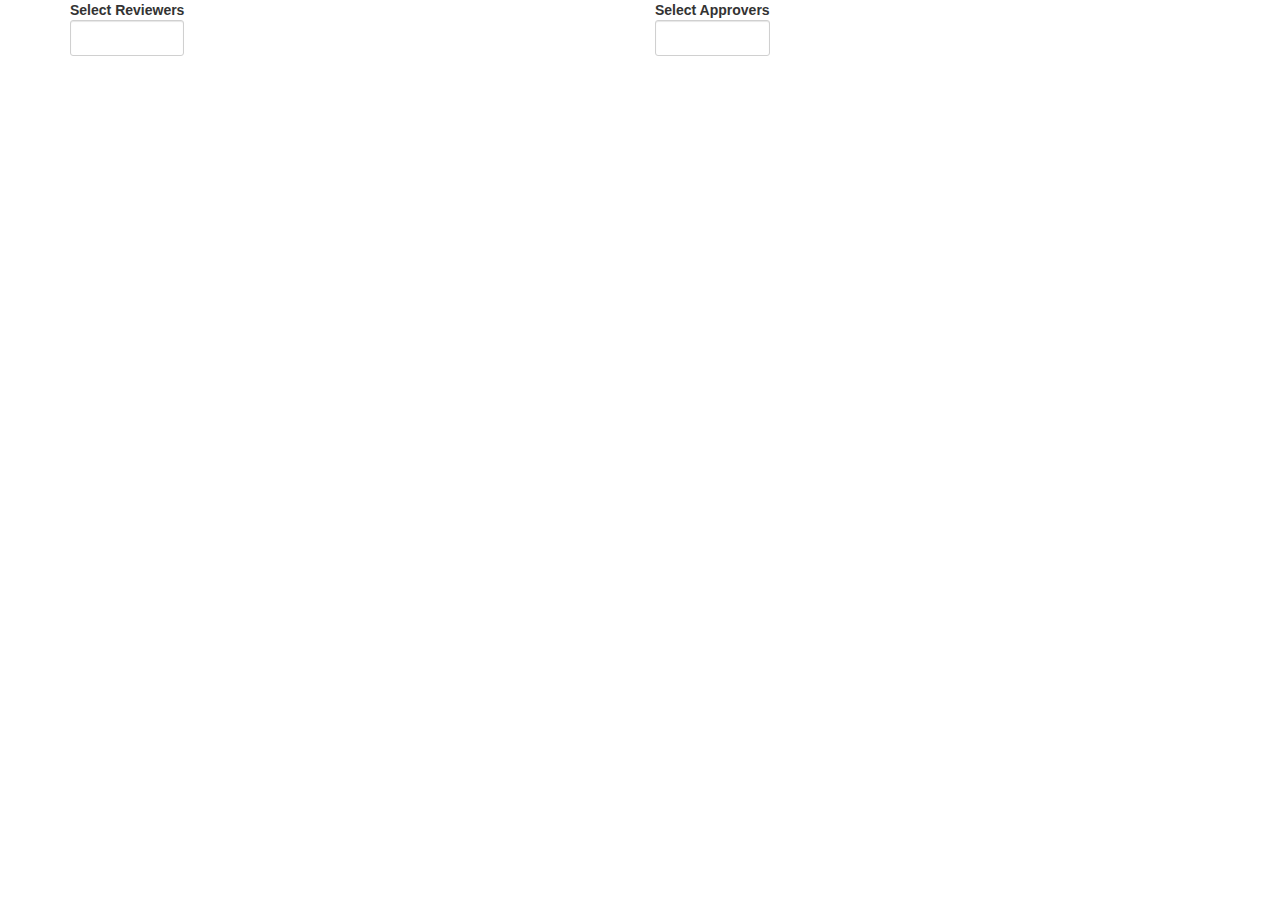
==== index.html @ ad866911 "initial commit for selectize example" ====
<!DOCTYPE html>
<html>
<head>
	<title></title>
	<!-- Latest compiled and minified CSS -->
<link rel="stylesheet" href="https://maxcdn.bootstrapcdn.com/bootstrap/3.3.7/css/bootstrap.min.css" integrity="sha384-BVYiiSIFeK1dGmJRAkycuHAHRg32OmUcww7on3RYdg4Va+PmSTsz/K68vbdEjh4u" crossorigin="anonymous">

<link rel="stylesheet" type="text/css" href="styles.css">
<link rel="stylesheet" type="text/css" href="selectize.default.css"> 
<!-- Latest compiled and minified JavaScript -->
<script src="jquery-3.1.1.min.js" type="text/javascript"></script>
<script src="https://maxcdn.bootstrapcdn.com/bootstrap/3.3.7/js/bootstrap.min.js" integrity="sha384-Tc5IQib027qvyjSMfHjOMaLkfuWVxZxUPnCJA7l2mCWNIpG9mGCD8wGNIcPD7Txa" crossorigin="anonymous"></script>
<script src="selectize.min.js" type="text/javascript"></script>


<style>

</style>
</head>
<body>
<div class="container">
	<div class="row">
		<div class="col-md-6 col-sm-12">
		 <label>Select Reviewers
		    <select multiple>
		      <option value="0">Zero</option>
		      <option value="1">One</option>
		      <option value="2">Two</option>
		      <option value="3">Three</option>
		      <option value="4">Four</option>
		    </select>
		  </label>
		</div>
		<div class="col-md-6 col-sm-12">
			<label>Select Approvers
		    <select multiple>
		      <option value="0">Zero</option>
		      <option value="1">One</option>
		      <option value="2">Two</option>
		      <option value="3">Three</option>
		      <option value="4">Four</option>
		    </select>
		  </label>
		</div>
	</div><!--/.row main-->

</div><!--/.container-->
<script>
$(function() {
  $('select').selectize({});
});
</script>
</body>
</html>
---- selectize.default.css ----
/**
 * selectize.default.css (v0.12.4) - Default Theme
 * Copyright (c) 2013–2015 Brian Reavis & contributors
 *
 * Licensed under the Apache License, Version 2.0 (the "License"); you may not use this
 * file except in compliance with the License. You may obtain a copy of the License at:
 * http://www.apache.org/licenses/LICENSE-2.0
 *
 * Unless required by applicable law or agreed to in writing, software distributed under
 * the License is distributed on an "AS IS" BASIS, WITHOUT WARRANTIES OR CONDITIONS OF
 * ANY KIND, either express or implied. See the License for the specific language
 * governing permissions and limitations under the License.
 *
 * @author Brian Reavis <brian@thirdroute.com>
 */
.selectize-control.plugin-drag_drop.multi > .selectize-input > div.ui-sortable-placeholder {
  visibility: visible !important;
  background: #f2f2f2 !important;
  background: rgba(0, 0, 0, 0.06) !important;
  border: 0 none !important;
  -webkit-box-shadow: inset 0 0 12px 4px #ffffff;
  box-shadow: inset 0 0 12px 4px #ffffff;
}
.selectize-control.plugin-drag_drop .ui-sortable-placeholder::after {
  content: '!';
  visibility: hidden;
}
.selectize-control.plugin-drag_drop .ui-sortable-helper {
  -webkit-box-shadow: 0 2px 5px rgba(0, 0, 0, 0.2);
  box-shadow: 0 2px 5px rgba(0, 0, 0, 0.2);
}
.selectize-dropdown-header {
  position: relative;
  padding: 5px 8px;
  border-bottom: 1px solid #d0d0d0;
  background: #f8f8f8;
  -webkit-border-radius: 3px 3px 0 0;
  -moz-border-radius: 3px 3px 0 0;
  border-radius: 3px 3px 0 0;
}
.selectize-dropdown-header-close {
  position: absolute;
  right: 8px;
  top: 50%;
  color: #303030;
  opacity: 0.4;
  margin-top: -12px;
  line-height: 20px;
  font-size: 20px !important;
}
.selectize-dropdown-header-close:hover {
  color: #000000;
}
.selectize-dropdown.plugin-optgroup_columns .optgroup {
  border-right: 1px solid #f2f2f2;
  border-top: 0 none;
  float: left;
  -webkit-box-sizing: border-box;
  -moz-box-sizing: border-box;
  box-sizing: border-box;
}
.selectize-dropdown.plugin-optgroup_columns .optgroup:last-child {
  border-right: 0 none;
}
.selectize-dropdown.plugin-optgroup_columns .optgroup:before {
  display: none;
}
.selectize-dropdown.plugin-optgroup_columns .optgroup-header {
  border-top: 0 none;
}
.selectize-control.plugin-remove_button [data-value] {
  position: relative;
  padding-right: 24px !important;
}
.selectize-control.plugin-remove_button [data-value] .remove {
  z-index: 1;
  /* fixes ie bug (see #392) */
  position: absolute;
  top: 0;
  right: 0;
  bottom: 0;
  width: 17px;
  text-align: center;
  font-weight: bold;
  font-size: 12px;
  color: inherit;
  text-decoration: none;
  vertical-align: middle;
  display: inline-block;
  padding: 2px 0 0 0;
  border-left: 1px solid #0073bb;
  -webkit-border-radius: 0 2px 2px 0;
  -moz-border-radius: 0 2px 2px 0;
  border-radius: 0 2px 2px 0;
  -webkit-box-sizing: border-box;
  -moz-box-sizing: border-box;
  box-sizing: border-box;
}
.selectize-control.plugin-remove_button [data-value] .remove:hover {
  background: rgba(0, 0, 0, 0.05);
}
.selectize-control.plugin-remove_button [data-value].active .remove {
  border-left-color: #00578d;
}
.selectize-control.plugin-remove_button .disabled [data-value] .remove:hover {
  background: none;
}
.selectize-control.plugin-remove_button .disabled [data-value] .remove {
  border-left-color: #aaaaaa;
}
.selectize-control.plugin-remove_button .remove-single {
  position: absolute;
  right: 28px;
  top: 6px;
  font-size: 23px;
}
.selectize-control {
  position: relative;
}
.selectize-dropdown,
.selectize-input,
.selectize-input input {
  color: #303030;
  font-family: inherit;
  font-size: 13px;
  line-height: 18px;
  -webkit-font-smoothing: inherit;
}
.selectize-input,
.selectize-control.single .selectize-input.input-active {
  background: #ffffff;
  cursor: text;
  display: inline-block;
}
.selectize-input {
  border: 1px solid #d0d0d0;
  padding: 8px 8px;
  display: inline-block;
  width: 100%;
  overflow: hidden;
  position: relative;
  z-index: 1;
  -webkit-box-sizing: border-box;
  -moz-box-sizing: border-box;
  box-sizing: border-box;
  -webkit-box-shadow: inset 0 1px 1px rgba(0, 0, 0, 0.1);
  box-shadow: inset 0 1px 1px rgba(0, 0, 0, 0.1);
  -webkit-border-radius: 3px;
  -moz-border-radius: 3px;
  border-radius: 3px;
}
.selectize-control.multi .selectize-input.has-items {
  padding: 5px 8px 2px;
}
.selectize-input.full {
  background-color: #ffffff;
}
.selectize-input.disabled,
.selectize-input.disabled * {
  cursor: default !important;
}
.selectize-input.focus {
  -webkit-box-shadow: inset 0 1px 2px rgba(0, 0, 0, 0.15);
  box-shadow: inset 0 1px 2px rgba(0, 0, 0, 0.15);
}
.selectize-input.dropdown-active {
  -webkit-border-radius: 3px 3px 0 0;
  -moz-border-radius: 3px 3px 0 0;
  border-radius: 3px 3px 0 0;
}
.selectize-input > * {
  vertical-align: baseline;
  display: -moz-inline-stack;
  display: inline-block;
  zoom: 1;
  *display: inline;
}
.selectize-control.multi .selectize-input > div {
  cursor: pointer;
  margin: 0 3px 3px 0;
  padding: 2px 6px;
  background: #1da7ee;
  color: #ffffff;
  border: 1px solid #0073bb;
}
.selectize-control.multi .selectize-input > div.active {
  background: #92c836;
  color: #ffffff;
  border: 1px solid #00578d;
}
.selectize-control.multi .selectize-input.disabled > div,
.selectize-control.multi .selectize-input.disabled > div.active {
  color: #ffffff;
  background: #d2d2d2;
  border: 1px solid #aaaaaa;
}
.selectize-input > input {
  display: inline-block !important;
  padding: 0 !important;
  min-height: 0 !important;
  max-height: none !important;
  max-width: 100% !important;
  margin: 0 1px !important;
  text-indent: 0 !important;
  border: 0 none !important;
  background: none !important;
  line-height: inherit !important;
  -webkit-user-select: auto !important;
  -webkit-box-shadow: none !important;
  box-shadow: none !important;
}
.selectize-input > input::-ms-clear {
  display: none;
}
.selectize-input > input:focus {
  outline: none !important;
}
.selectize-input::after {
  content: ' ';
  display: block;
  clear: left;
}
.selectize-input.dropdown-active::before {
  content: ' ';
  display: block;
  position: absolute;
  background: #f0f0f0;
  height: 1px;
  bottom: 0;
  left: 0;
  right: 0;
}
.selectize-dropdown {
  position: absolute;
  z-index: 10;
  border: 1px solid #d0d0d0;
  background: #ffffff;
  margin: -1px 0 0 0;
  border-top: 0 none;
  -webkit-box-sizing: border-box;
  -moz-box-sizing: border-box;
  box-sizing: border-box;
  -webkit-box-shadow: 0 1px 3px rgba(0, 0, 0, 0.1);
  box-shadow: 0 1px 3px rgba(0, 0, 0, 0.1);
  -webkit-border-radius: 0 0 3px 3px;
  -moz-border-radius: 0 0 3px 3px;
  border-radius: 0 0 3px 3px;
}
.selectize-dropdown [data-selectable] {
  cursor: pointer;
  overflow: hidden;
}
.selectize-dropdown [data-selectable] .highlight {
  background: rgba(125, 168, 208, 0.2);
  -webkit-border-radius: 1px;
  -moz-border-radius: 1px;
  border-radius: 1px;
}
.selectize-dropdown [data-selectable],
.selectize-dropdown .optgroup-header {
  padding: 5px 8px;
}
.selectize-dropdown .optgroup:first-child .optgroup-header {
  border-top: 0 none;
}
.selectize-dropdown .optgroup-header {
  color: #303030;
  background: #ffffff;
  cursor: default;
}
.selectize-dropdown .active {
  background-color: #f5fafd;
  color: #495c68;
}
.selectize-dropdown .active.create {
  color: #495c68;
}
.selectize-dropdown .create {
  color: rgba(48, 48, 48, 0.5);
}
.selectize-dropdown-content {
  overflow-y: auto;
  overflow-x: hidden;
  max-height: 200px;
  -webkit-overflow-scrolling: touch;
}
.selectize-control.single .selectize-input,
.selectize-control.single .selectize-input input {
  cursor: pointer;
}
.selectize-control.single .selectize-input.input-active,
.selectize-control.single .selectize-input.input-active input {
  cursor: text;
}
.selectize-control.single .selectize-input:after {
  content: ' ';
  display: block;
  position: absolute;
  top: 50%;
  right: 15px;
  margin-top: -3px;
  width: 0;
  height: 0;
  border-style: solid;
  border-width: 5px 5px 0 5px;
  border-color: #808080 transparent transparent transparent;
}
.selectize-control.single .selectize-input.dropdown-active:after {
  margin-top: -4px;
  border-width: 0 5px 5px 5px;
  border-color: transparent transparent #808080 transparent;
}
.selectize-control.rtl.single .selectize-input:after {
  left: 15px;
  right: auto;
}
.selectize-control.rtl .selectize-input > input {
  margin: 0 4px 0 -2px !important;
}
.selectize-control .selectize-input.disabled {
  opacity: 0.5;
  background-color: #fafafa;
}
.selectize-control.multi .selectize-input.has-items {
  padding-left: 5px;
  padding-right: 5px;
}
.selectize-control.multi .selectize-input.disabled [data-value] {
  color: #999;
  text-shadow: none;
  background: none;
  -webkit-box-shadow: none;
  box-shadow: none;
}
.selectize-control.multi .selectize-input.disabled [data-value],
.selectize-control.multi .selectize-input.disabled [data-value] .remove {
  border-color: #e6e6e6;
}
.selectize-control.multi .selectize-input.disabled [data-value] .remove {
  background: none;
}
.selectize-control.multi .selectize-input [data-value] {
  text-shadow: 0 1px 0 rgba(0, 51, 83, 0.3);
  -webkit-border-radius: 3px;
  -moz-border-radius: 3px;
  border-radius: 3px;
  background-color: #1b9dec;
  background-image: -moz-linear-gradient(top, #1da7ee, #178ee9);
  background-image: -webkit-gradient(linear, 0 0, 0 100%, from(#1da7ee), to(#178ee9));
  background-image: -webkit-linear-gradient(top, #1da7ee, #178ee9);
  background-image: -o-linear-gradient(top, #1da7ee, #178ee9);
  background-image: linear-gradient(to bottom, #1da7ee, #178ee9);
  background-repeat: repeat-x;
  filter: progid:DXImageTransform.Microsoft.gradient(startColorstr='#ff1da7ee', endColorstr='#ff178ee9', GradientType=0);
  -webkit-box-shadow: 0 1px 0 rgba(0,0,0,0.2),inset 0 1px rgba(255,255,255,0.03);
  box-shadow: 0 1px 0 rgba(0,0,0,0.2),inset 0 1px rgba(255,255,255,0.03);
}
.selectize-control.multi .selectize-input [data-value].active {
  background-color: #0085d4;
  background-image: -moz-linear-gradient(top, #008fd8, #0075cf);
  background-image: -webkit-gradient(linear, 0 0, 0 100%, from(#008fd8), to(#0075cf));
  background-image: -webkit-linear-gradient(top, #008fd8, #0075cf);
  background-image: -o-linear-gradient(top, #008fd8, #0075cf);
  background-image: linear-gradient(to bottom, #008fd8, #0075cf);
  background-repeat: repeat-x;
  filter: progid:DXImageTransform.Microsoft.gradient(startColorstr='#ff008fd8', endColorstr='#ff0075cf', GradientType=0);
}
.selectize-control.single .selectize-input {
  -webkit-box-shadow: 0 1px 0 rgba(0,0,0,0.05), inset 0 1px 0 rgba(255,255,255,0.8);
  box-shadow: 0 1px 0 rgba(0,0,0,0.05), inset 0 1px 0 rgba(255,255,255,0.8);
  background-color: #f9f9f9;
  background-image: -moz-linear-gradient(top, #fefefe, #f2f2f2);
  background-image: -webkit-gradient(linear, 0 0, 0 100%, from(#fefefe), to(#f2f2f2));
  background-image: -webkit-linear-gradient(top, #fefefe, #f2f2f2);
  background-image: -o-linear-gradient(top, #fefefe, #f2f2f2);
  background-image: linear-gradient(to bottom, #fefefe, #f2f2f2);
  background-repeat: repeat-x;
  filter: progid:DXImageTransform.Microsoft.gradient(startColorstr='#fffefefe', endColorstr='#fff2f2f2', GradientType=0);
}
.selectize-control.single .selectize-input,
.selectize-dropdown.single {
  border-color: #b8b8b8;
}
.selectize-dropdown .optgroup-header {
  padding-top: 7px;
  font-weight: bold;
  font-size: 0.85em;
}
.selectize-dropdown .optgroup {
  border-top: 1px solid #f0f0f0;
}
.selectize-dropdown .optgroup:first-child {
  border-top: 0 none;
}
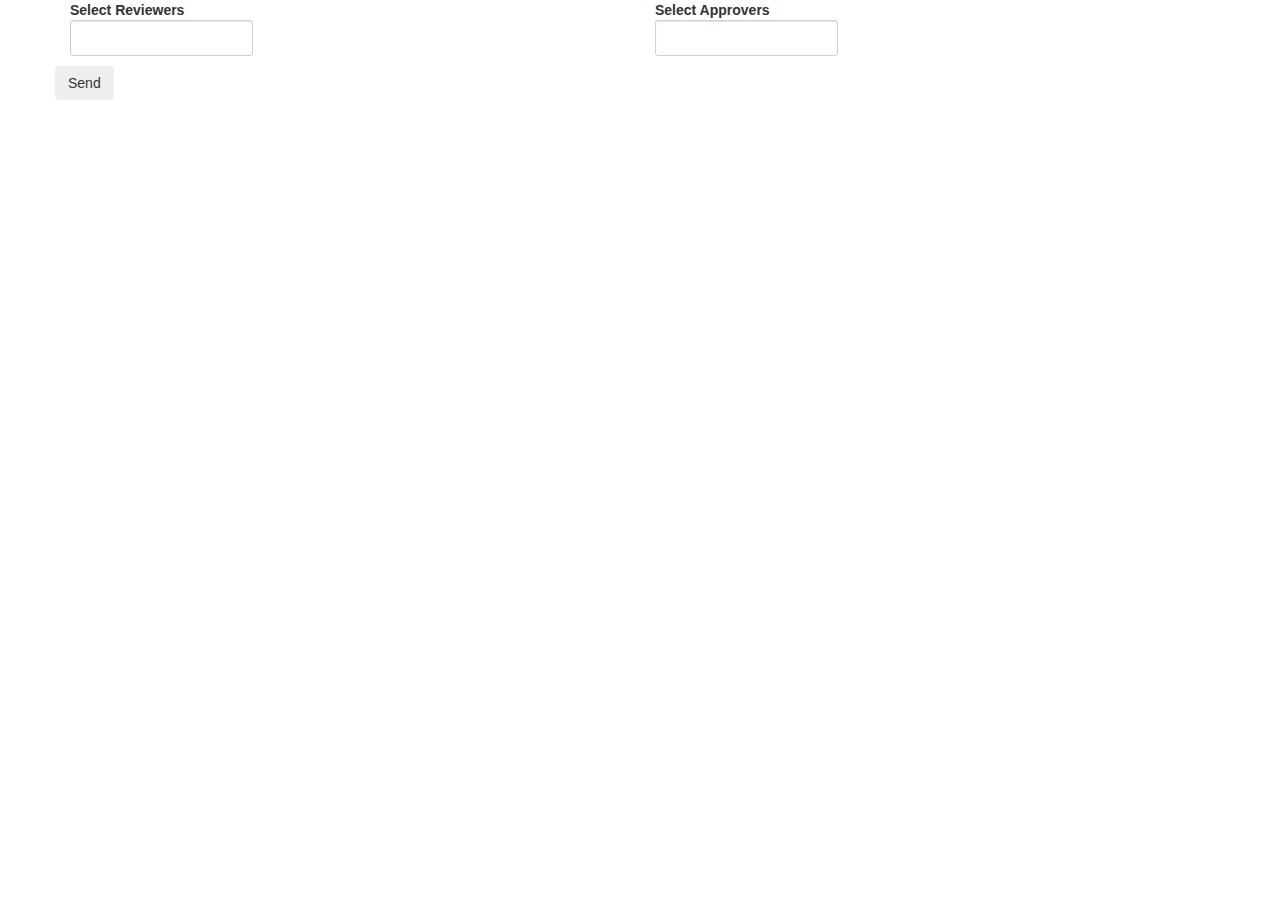
==== commit e75e5774: "added button to the form, changed the first select oprions to be generated from array, added sort fi" ====
--- a/index.html
+++ b/index.html
@@ -14,7 +14,7 @@
 
 
 <style>
-
+.selectize-control { width: 160%; }
 </style>
 </head>
 <body>
@@ -22,7 +22,14 @@
 	<div class="row">
 		<div class="col-md-6 col-sm-12">
 		 <label>Select Reviewers
-		    <select multiple>
+		    <select multiple id="select1">
+		      
+		    </select>
+		  </label>
+		</div>
+		<div class="col-md-6 col-sm-12">
+			<label>Select Approvers
+		    <select multiple id="select2">
 		      <option value="0">Zero</option>
 		      <option value="1">One</option>
 		      <option value="2">Two</option>
@@ -31,24 +38,35 @@
 		    </select>
 		  </label>
 		</div>
-		<div class="col-md-6 col-sm-12">
-			<label>Select Approvers
-		    <select multiple>
-		      <option value="0">Zero</option>
-		      <option value="1">One</option>
-		      <option value="2">Two</option>
-		      <option value="3">Three</option>
-		      <option value="4">Four</option>
-		    </select>
-		  </label>
-		</div>
+
+		<button class="btn btn-large" id="btnSendForReview">Send</button>
 	</div><!--/.row main-->
 
 </div><!--/.container-->
 <script>
 $(function() {
-  $('select').selectize({});
+
+$("#select1").selectize({
+	delimiter:',',
+	
+	options: [{id:1, title:'Sam'},{id:2, title:'Alice'}],
+	valueField:'id',
+	labelField:'title',
+	 searchField: 'title',
+	 sortField:'title'
+
 });
+    
+	
+	$('#select2').selectize({});
+
+ });
+ //var selectizeControl = $select[0].selectize;
+
+ //selectizeControl.on('change', function(){
+ //	var test = selectize.getValue();
+ //	alert (test);
+
 </script>
 </body>
 </html>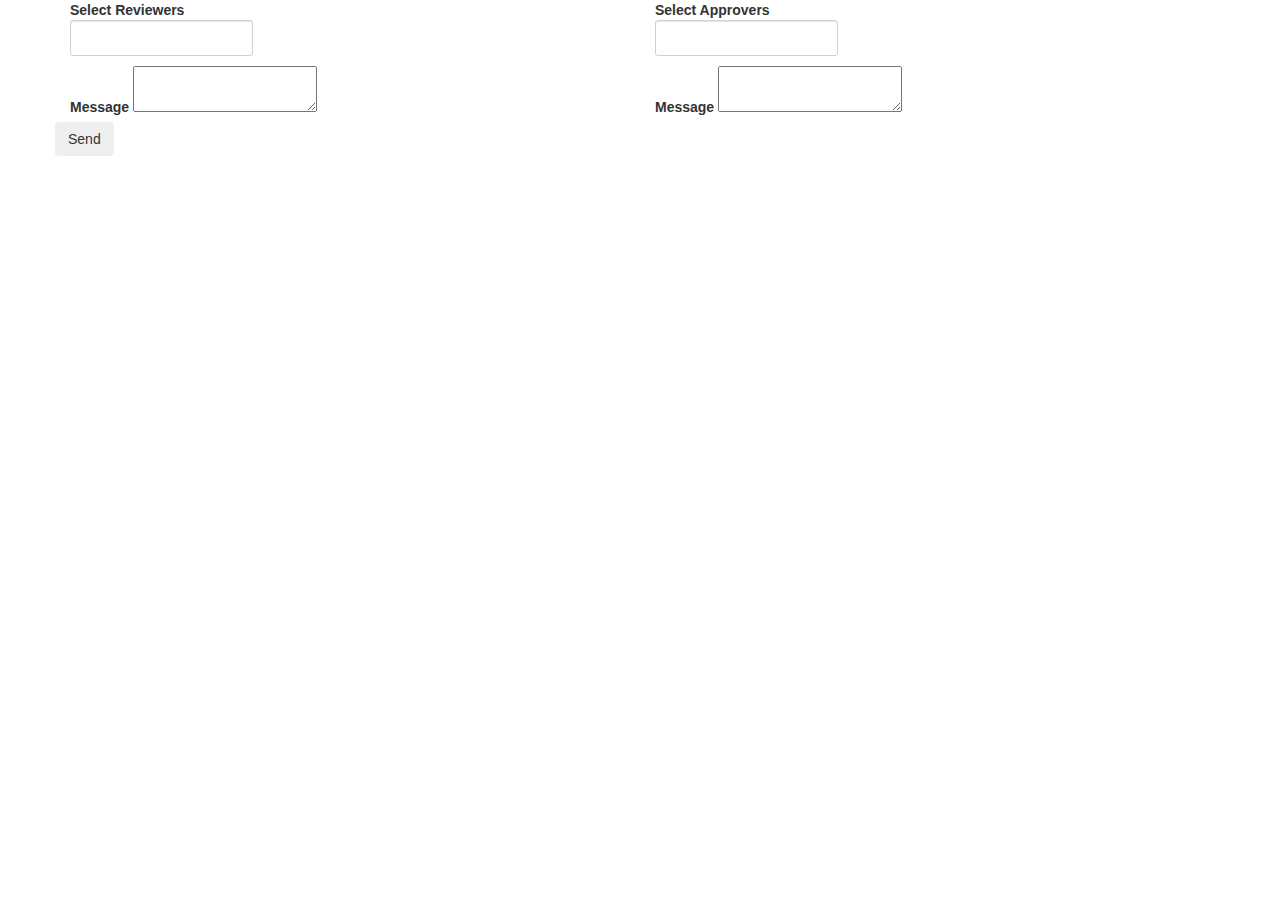
==== commit 11fcaac7: "Added approvers in select list. Got raw data for selected approvers/reviewers whe Send btn is clicke" ====
--- a/index.html
+++ b/index.html
@@ -19,6 +19,7 @@
 </head>
 <body>
 <div class="container">
+<!-- <form id="sendForReviewForm" > -->
 	<div class="row">
 		<div class="col-md-6 col-sm-12">
 		 <label>Select Reviewers
@@ -26,46 +27,98 @@
 		      
 		    </select>
 		  </label>
+		  <div>
+		  <label for="messageForRevivers">Message</label>
+		  <textarea id="messageForRevivers"></textarea>
+		  </div>
 		</div>
 		<div class="col-md-6 col-sm-12">
 			<label>Select Approvers
 		    <select multiple id="select2">
-		      <option value="0">Zero</option>
-		      <option value="1">One</option>
-		      <option value="2">Two</option>
-		      <option value="3">Three</option>
-		      <option value="4">Four</option>
+		      
 		    </select>
 		  </label>
+		   <div>
+			  <label for="messageForApprovers">Message</label>
+			  <textarea id="messageForApprovers"></textarea>
+		  </div>
 		</div>
 
 		<button class="btn btn-large" id="btnSendForReview">Send</button>
 	</div><!--/.row main-->
-
+<!-- </form> -->
 </div><!--/.container-->
 <script>
 $(function() {
 
-$("#select1").selectize({
+
+var data, data2;
+var selected = $("#select1").selectize({
 	delimiter:',',
 	
 	options: [{id:1, title:'Sam'},{id:2, title:'Alice'}],
 	valueField:'id',
 	labelField:'title',
-	 searchField: 'title',
-	 sortField:'title'
+	searchField: 'title',
+	sortField:'title',
+	// onChange: function(value){
+	// 	data = value;
+	// }
+	
+});
+var selectedApprovers = $("#select2").selectize({
+	delimiter:',',
+	
+	options: [{id:93, title:'Bill'},{id:21, title:'Julie'},{id:23, title:'Alex'}],
+	valueField:'id',
+	labelField:'title',
+	searchField: 'title',
+	sortField:'title',
+	// onChange: function(value){
+	// 	data = value;
+	// }
+	
+});
 
-});
-    
+selected;
+selectedApprovers;
+var selectizeReviewers =selected[0].selectize;
+var selectizeApprovers = selectedApprovers[0].selectize;
+//data = $("#select1").data("selected",selected );
+data=selected[0].selectize.options;
+data2=selectedApprovers[0].selectize.options;
+// var selectedNumber = $.map(data,function(value,index){
+// 		return [value];
+// 	})	
+var arrSelectedRevievers=[];
+var arrSelectedApprovers=[];
+selectizeReviewers.on('change',function(){
+	var current=selectizeReviewers.getValue();
+	for(var i =0; i < current.length; i++){
+		arrSelectedRevievers[i] = selectizeReviewers.options[ current[i] ];
+	}
+  
+	//mydata = selectize.options[ current ];
+ })
+
+selectizeApprovers.on('change',function(){
+	//data2=selectizeApprovers.getValue();
+	var current=selectizeApprovers.getValue();
+	for(var i =0; i < current.length; i++){
+		arrSelectedApprovers[i] = selectizeApprovers.options[ current[i] ];
+	}
 	
-	$('#select2').selectize({});
+})
+
+
+
+$("#btnSendForReview").on('click',function(){
+
+  //alert(selectedNumber);
+  console.log(arrSelectedRevievers,arrSelectedApprovers);
 
  });
- //var selectizeControl = $select[0].selectize;
-
- //selectizeControl.on('change', function(){
- //	var test = selectize.getValue();
- //	alert (test);
+  });
 
 </script>
 </body>
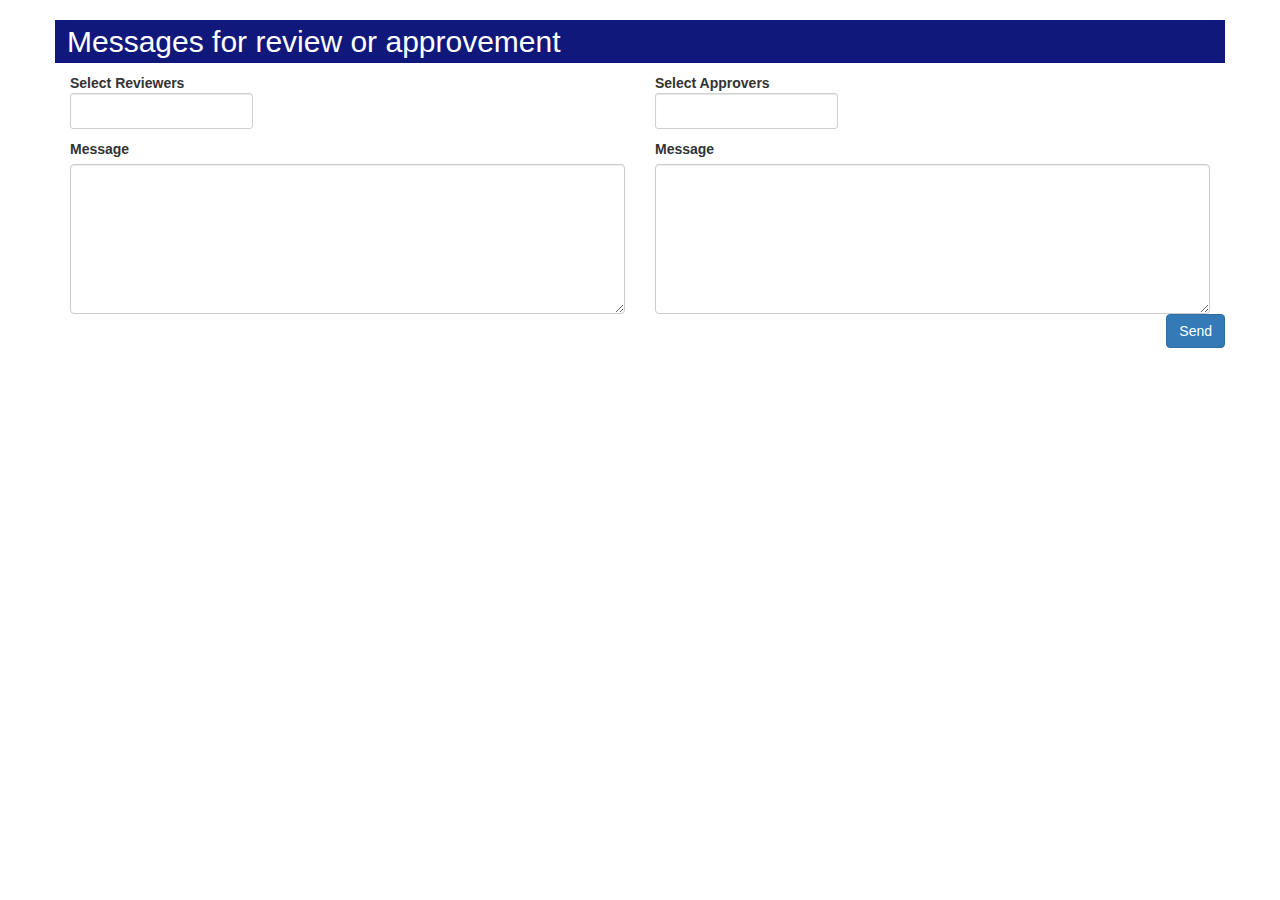
==== commit 9a2f20f0: "Added basic styles and header" ====
--- a/index.html
+++ b/index.html
@@ -5,12 +5,15 @@
 	<!-- Latest compiled and minified CSS -->
 <link rel="stylesheet" href="https://maxcdn.bootstrapcdn.com/bootstrap/3.3.7/css/bootstrap.min.css" integrity="sha384-BVYiiSIFeK1dGmJRAkycuHAHRg32OmUcww7on3RYdg4Va+PmSTsz/K68vbdEjh4u" crossorigin="anonymous">
 
+
+<link rel="stylesheet" type="text/css" href="selectize.default.css"> 
 <link rel="stylesheet" type="text/css" href="styles.css">
-<link rel="stylesheet" type="text/css" href="selectize.default.css"> 
 <!-- Latest compiled and minified JavaScript -->
 <script src="jquery-3.1.1.min.js" type="text/javascript"></script>
 <script src="https://maxcdn.bootstrapcdn.com/bootstrap/3.3.7/js/bootstrap.min.js" integrity="sha384-Tc5IQib027qvyjSMfHjOMaLkfuWVxZxUPnCJA7l2mCWNIpG9mGCD8wGNIcPD7Txa" crossorigin="anonymous"></script>
 <script src="selectize.min.js" type="text/javascript"></script>
+
+<script src="app.js" type="text/javascript"></script>
 
 
 <style>
@@ -21,15 +24,18 @@
 <div class="container">
 <!-- <form id="sendForReviewForm" > -->
 	<div class="row">
+	    <div class="header">
+	    <h2>Messages for review or approvement</h2>
+	    </div>
 		<div class="col-md-6 col-sm-12">
 		 <label>Select Reviewers
-		    <select multiple id="select1">
+		    <select multiple id="select1" >
 		      
 		    </select>
 		  </label>
 		  <div>
 		  <label for="messageForRevivers">Message</label>
-		  <textarea id="messageForRevivers"></textarea>
+		  <textarea id="messageForRevivers" class="form-control messageToCheck"></textarea>
 		  </div>
 		</div>
 		<div class="col-md-6 col-sm-12">
@@ -40,85 +46,15 @@
 		  </label>
 		   <div>
 			  <label for="messageForApprovers">Message</label>
-			  <textarea id="messageForApprovers"></textarea>
+			  <textarea id="messageForApprovers"  class="form-control  messageToCheck"></textarea>
 		  </div>
 		</div>
 
-		<button class="btn btn-large" id="btnSendForReview">Send</button>
+		<button class="btn btn-primary btn-large" id="btnSendForReview">Send</button>
 	</div><!--/.row main-->
 <!-- </form> -->
 </div><!--/.container-->
 <script>
-$(function() {
-
-
-var data, data2;
-var selected = $("#select1").selectize({
-	delimiter:',',
-	
-	options: [{id:1, title:'Sam'},{id:2, title:'Alice'}],
-	valueField:'id',
-	labelField:'title',
-	searchField: 'title',
-	sortField:'title',
-	// onChange: function(value){
-	// 	data = value;
-	// }
-	
-});
-var selectedApprovers = $("#select2").selectize({
-	delimiter:',',
-	
-	options: [{id:93, title:'Bill'},{id:21, title:'Julie'},{id:23, title:'Alex'}],
-	valueField:'id',
-	labelField:'title',
-	searchField: 'title',
-	sortField:'title',
-	// onChange: function(value){
-	// 	data = value;
-	// }
-	
-});
-
-selected;
-selectedApprovers;
-var selectizeReviewers =selected[0].selectize;
-var selectizeApprovers = selectedApprovers[0].selectize;
-//data = $("#select1").data("selected",selected );
-data=selected[0].selectize.options;
-data2=selectedApprovers[0].selectize.options;
-// var selectedNumber = $.map(data,function(value,index){
-// 		return [value];
-// 	})	
-var arrSelectedRevievers=[];
-var arrSelectedApprovers=[];
-selectizeReviewers.on('change',function(){
-	var current=selectizeReviewers.getValue();
-	for(var i =0; i < current.length; i++){
-		arrSelectedRevievers[i] = selectizeReviewers.options[ current[i] ];
-	}
-  
-	//mydata = selectize.options[ current ];
- })
-
-selectizeApprovers.on('change',function(){
-	//data2=selectizeApprovers.getValue();
-	var current=selectizeApprovers.getValue();
-	for(var i =0; i < current.length; i++){
-		arrSelectedApprovers[i] = selectizeApprovers.options[ current[i] ];
-	}
-	
-})
-
-
-
-$("#btnSendForReview").on('click',function(){
-
-  //alert(selectedNumber);
-  console.log(arrSelectedRevievers,arrSelectedApprovers);
-
- });
-  });
 
 </script>
 </body>
--- a/styles.css
+++ b/styles.css
@@ -0,0 +1,22 @@
+body{
+	padding:0;
+	margin:0;
+	box-sizing: border-box;
+}
+.header{
+	background:rgb(17,24,124);
+	color:#fff;
+}
+
+.header h2{
+	padding:5px 12px;
+}
+.messageToCheck{
+	display:block;
+	width:100%;
+	color:#888;
+	min-height:150px;
+}
+#btnSendForReview{
+	float:right;
+}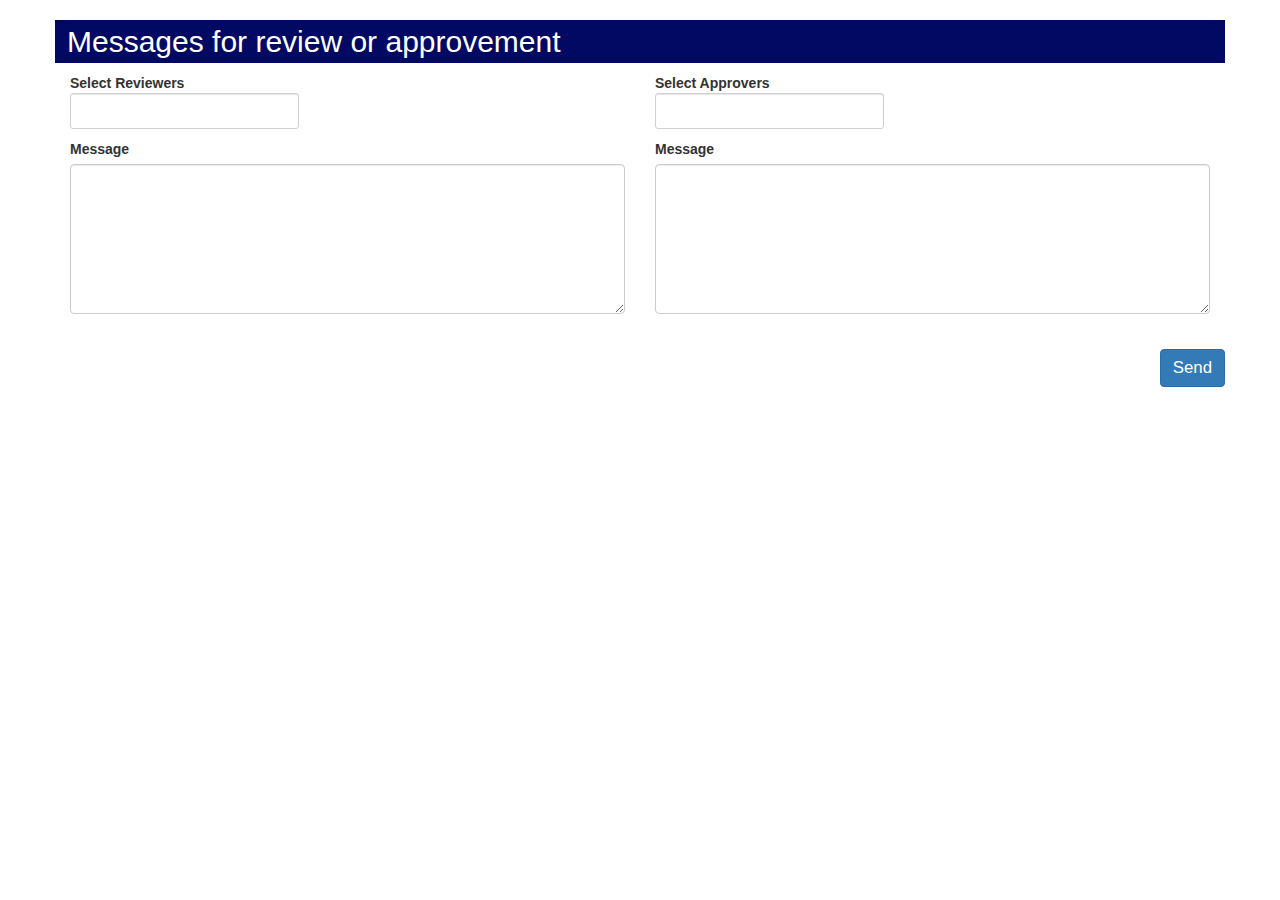
==== commit 44f96761: "Added basic validation to check if selected reviewers and/or approvers fields are empty, if not then" ====
--- a/index.html
+++ b/index.html
@@ -17,7 +17,7 @@
 
 
 <style>
-.selectize-control { width: 160%; }
+.selectize-control { width: 200%; }
 </style>
 </head>
 <body>
@@ -50,7 +50,9 @@
 		  </div>
 		</div>
 
-		<button class="btn btn-primary btn-large" id="btnSendForReview">Send</button>
+		<div class="btnWrap">
+			<button class="btn btn-primary btn-large btnSend" id="btnSendForReview">Send</button>
+		</div>
 	</div><!--/.row main-->
 <!-- </form> -->
 </div><!--/.container-->
--- a/styles.css
+++ b/styles.css
@@ -4,7 +4,8 @@
 	box-sizing: border-box;
 }
 .header{
-	background:rgb(17,24,124);
+	background:#020963;
+
 	color:#fff;
 }
 
@@ -17,6 +18,14 @@
 	color:#888;
 	min-height:150px;
 }
+
+div.btnWrap{
+	margin-top:7%;
+}
+
 #btnSendForReview{
 	float:right;
-}+	margin-top:3%;
+	font-size:1.2em;
+}
+
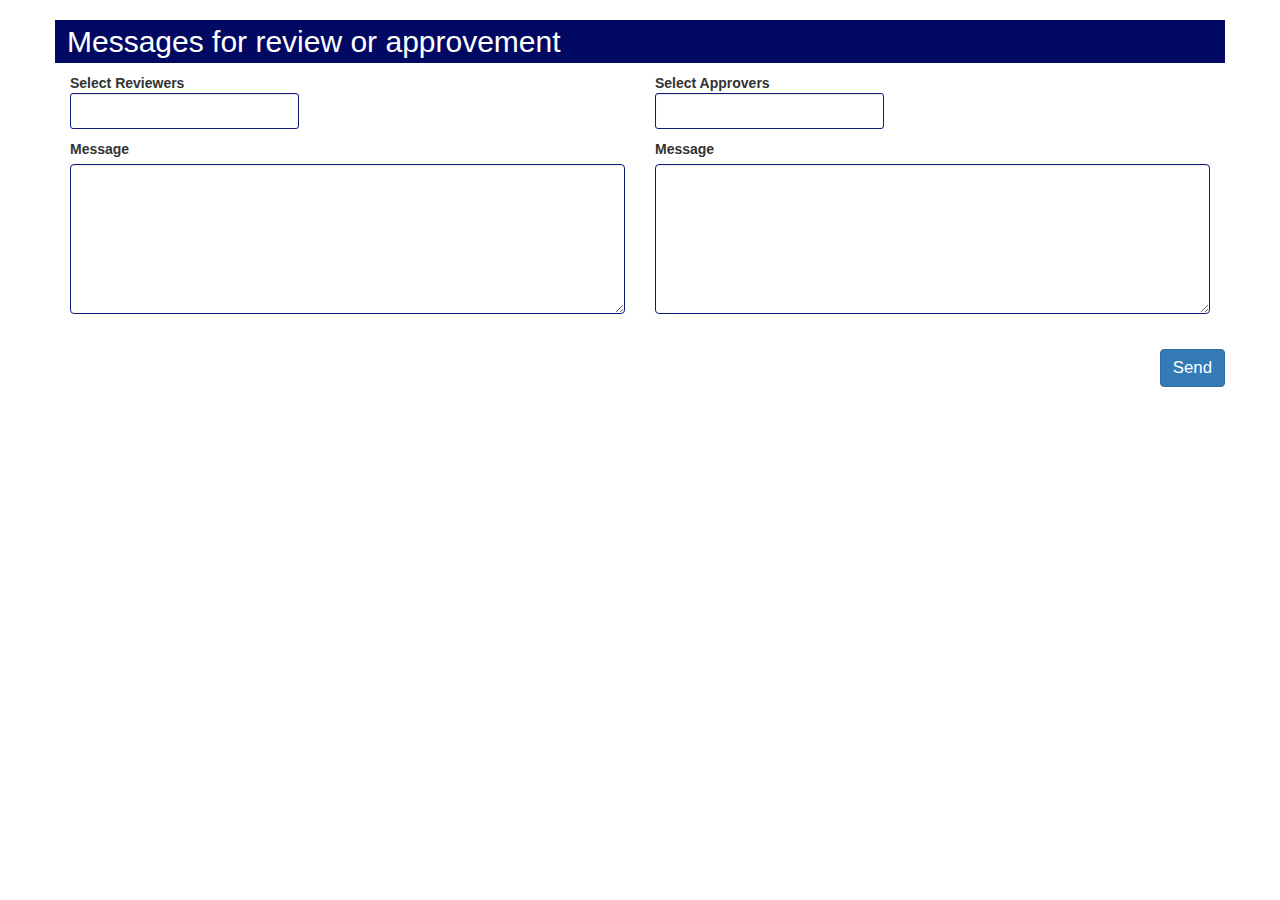
==== commit 4b6af083: "changed width and height in the modal fancy box" ====
--- a/index.html
+++ b/index.html
@@ -17,7 +17,8 @@
 
 
 <style>
-.selectize-control { width: 200%; }
+.selectize-control { width: 200%;}
+.selectize-input {border: 1px solid #11197C;}
 </style>
 </head>
 <body>
--- a/styles.css
+++ b/styles.css
@@ -17,6 +17,7 @@
 	width:100%;
 	color:#888;
 	min-height:150px;
+	border-color: #11197C;
 }
 
 div.btnWrap{
